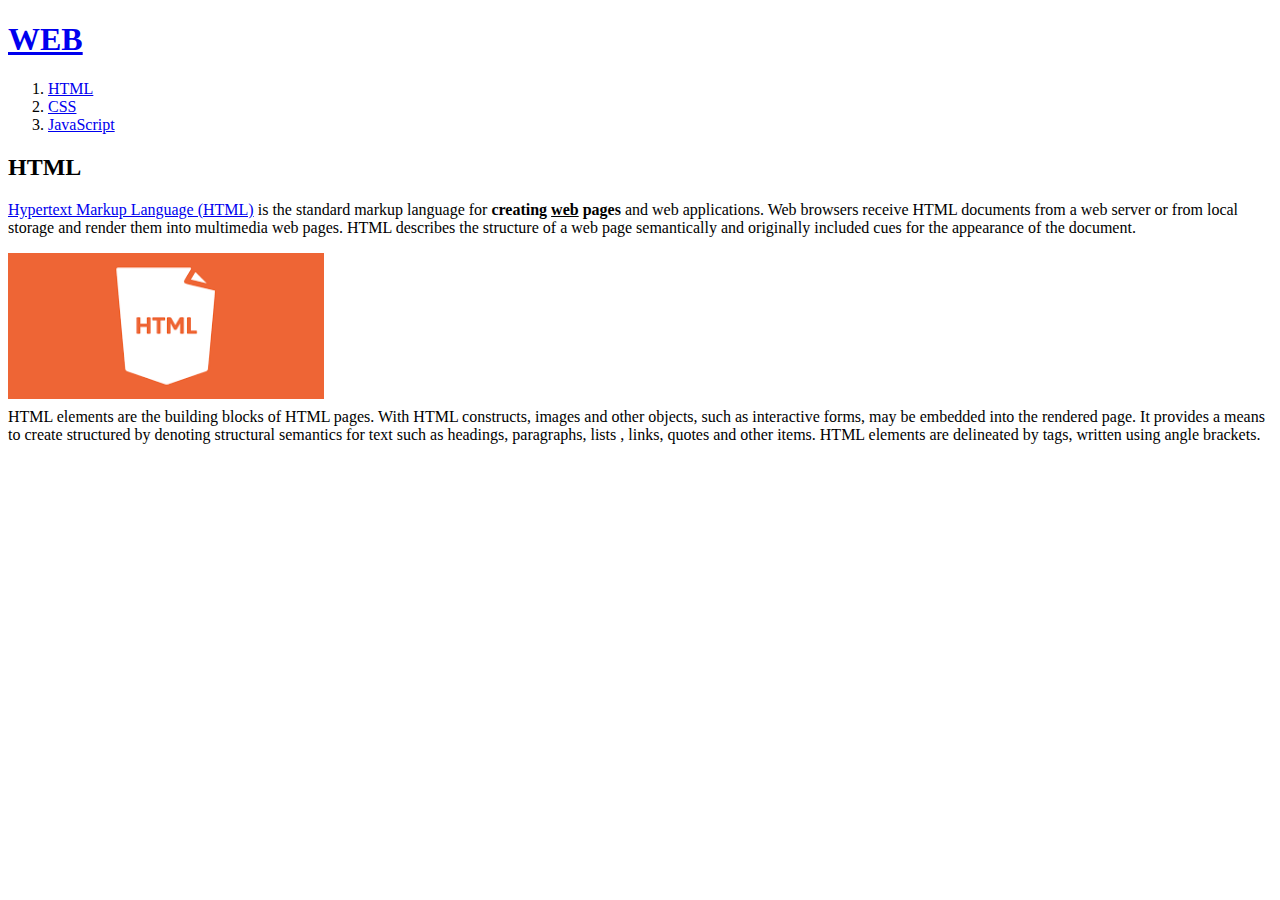
==== 1.html @ d79063e7 "MY FIRST WEBSITE" ====
<!doctype html>
<html>
<head>
<title>WEB1-html!</title>
<meta charset="utf-8">
</head>
<body>
  <h1><a href="index.html">WEB</a></h1>
<ol>
  <li><a href="1.html">HTML</a></li>
  <li><a href="2.html">CSS</a></li>
  <li><a href="3.html">JavaScript</a></li>
</ol>

<h2>HTML</h2>
<p><a href="https://www.w3.org/TR/html5/" target="_blank" title="html5 specification">
 Hypertext Markup Language (HTML)</a> is the standard markup language for
<strong>creating <u>web</u> pages</strong> and web applications.
Web browsers receive HTML documents from a web server or from local storage
and render them into multimedia web pages. HTML describes the structure of a
web page semantically and originally included cues for the appearance of
the document.</p>
<img src="html.png" width="25%">
<p style="margin-top:5px;">
    HTML elements are the building blocks of HTML pages.
   With HTML constructs, images and other objects, such as interactive forms,
    may be embedded into the rendered page. It provides a means to create structured
     by denoting structural semantics for text such as headings, paragraphs, lists
     , links, quotes and other items. HTML elements are delineated by tags, written
     using angle brackets. </p>
</<body>
</html>
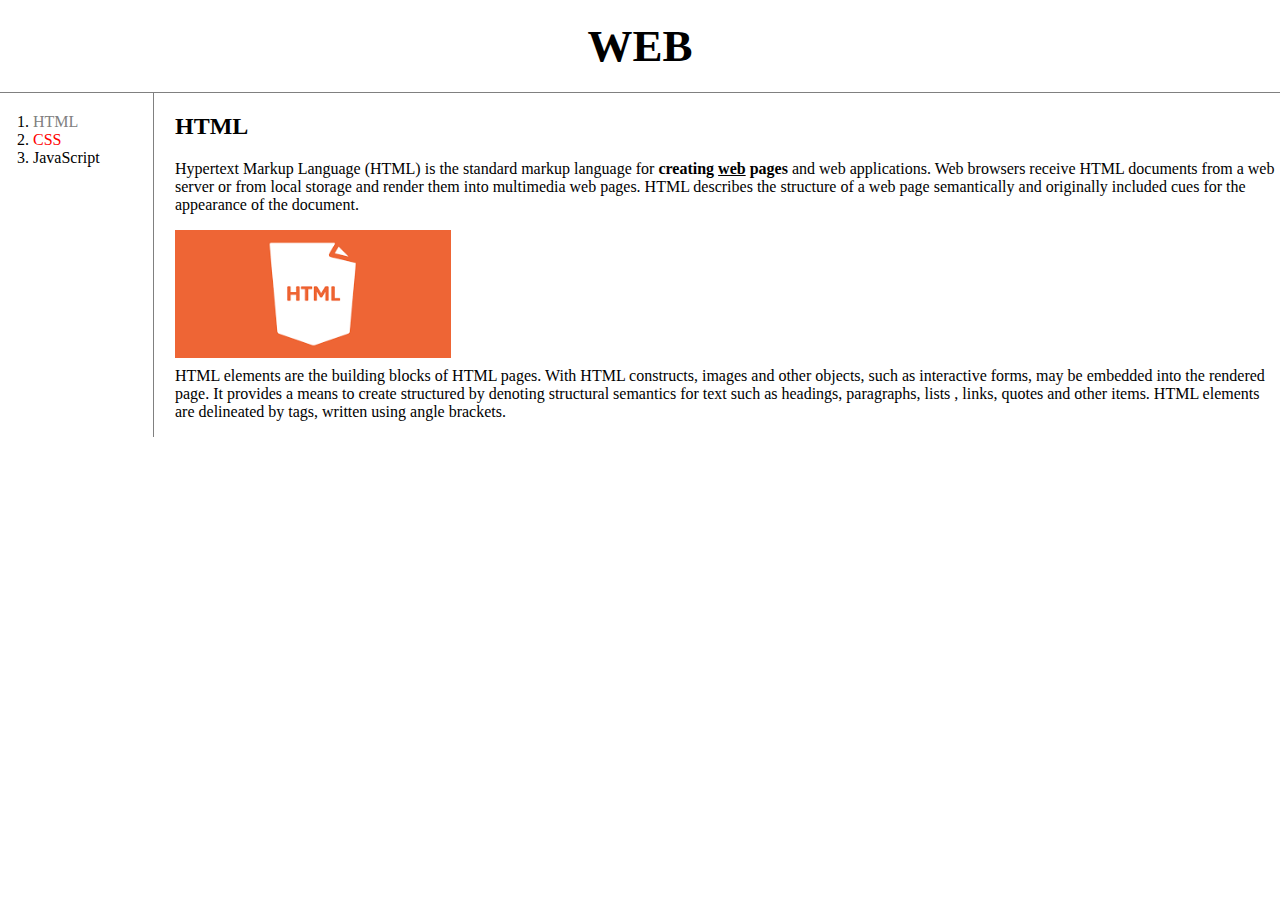
==== commit 8ef1bd03: "+CSS" ====
--- a/1.html
+++ b/1.html
@@ -1,32 +1,84 @@
 <!doctype html>
 <html>
 <head>
-<title>WEB1-html!</title>
-<meta charset="utf-8">
+  <title>WEB1-html!</title>
+  <meta charset="utf-8">
+  <style>
+    body{
+    margin:0;
+    }
+    #active{
+      color:red;
+    }
+    #grid{
+      border:5px;
+      display:grid;
+      grid-template-columns: 150px 1fr;
+    }
+    #grid #article{
+      padding-left:25px;
+    }
+    #grid ol{
+      padding-left:33px;
+    }
+    .saw{
+      color:gray;
+    }
+    a{
+      color:black;
+      text-decoration: none;
+    }
+    h1 {
+         font-size:45px;
+         text-align: center;
+         border-bottom:1px solid gray;
+         margin:0;
+         padding:20px;
+      }
+    ol{
+         border-right:1px solid gray;
+         width:100px;
+         margin:0;
+         padding:20px;
+         display:block;
+      }
+  </style>
 </head>
 <body>
-  <h1><a href="index.html">WEB</a></h1>
+    <h1><a href="index.html">WEB</a></h1>
+    <div id="grid">
+        <ol>
+          <!--<li><a href="1.html" style="color:yellow;text-decoration: underline;">HTML</a></li>-->
+          <li><a href="1.html" class="saw">HTML</a></li>
+          <li><a href="2.html" class="saw" id="active">CSS</a></li>
+          <li><a href="3.html">JavaScript</a></li>
+        </ol>
+<!--
+<h1><a href="index.html"><font color="red">WEB</font></a></h1>
 <ol>
-  <li><a href="1.html">HTML</a></li>
-  <li><a href="2.html">CSS</a></li>
-  <li><a href="3.html">JavaScript</a></li>
+<li><a href="1.html"><font color="red">HTML</font></a></li>
+<li><a href="2.html"><font color="red">CSS</font></a></li>
+<li><a href="3.html"><font color="red">JavaScript</font></a></li>
 </ol>
-
-<h2>HTML</h2>
-<p><a href="https://www.w3.org/TR/html5/" target="_blank" title="html5 specification">
- Hypertext Markup Language (HTML)</a> is the standard markup language for
-<strong>creating <u>web</u> pages</strong> and web applications.
-Web browsers receive HTML documents from a web server or from local storage
-and render them into multimedia web pages. HTML describes the structure of a
-web page semantically and originally included cues for the appearance of
-the document.</p>
-<img src="html.png" width="25%">
-<p style="margin-top:5px;">
-    HTML elements are the building blocks of HTML pages.
-   With HTML constructs, images and other objects, such as interactive forms,
-    may be embedded into the rendered page. It provides a means to create structured
-     by denoting structural semantics for text such as headings, paragraphs, lists
-     , links, quotes and other items. HTML elements are delineated by tags, written
-     using angle brackets. </p>
+-->
+    <div id="article">
+        <h2>HTML</h2>
+        <p><a href="https://www.w3.org/TR/html5/" target="_blank" title="html5 specification">
+         Hypertext Markup Language (HTML)</a> is the standard markup language for
+        <strong>creating <u>web</u> pages</strong> and web applications.
+        Web browsers receive HTML documents from a web server or from local storage
+        and render them into multimedia web pages. HTML describes the structure of a
+        web page semantically and originally included cues for the appearance of
+        the document.</p>
+        <img src="html.png" width="25%">
+        <p style="margin-top:5px;">
+        HTML elements are the building blocks of HTML pages.
+        With HTML constructs, images and other objects, such as interactive forms,
+        may be embedded into the rendered page. It provides a means to create structured
+        by denoting structural semantics for text such as headings, paragraphs, lists
+        , links, quotes and other items. HTML elements are delineated by tags, written
+        using angle brackets. </p>
+   </div>
+ </div>
 </<body>
 </html>
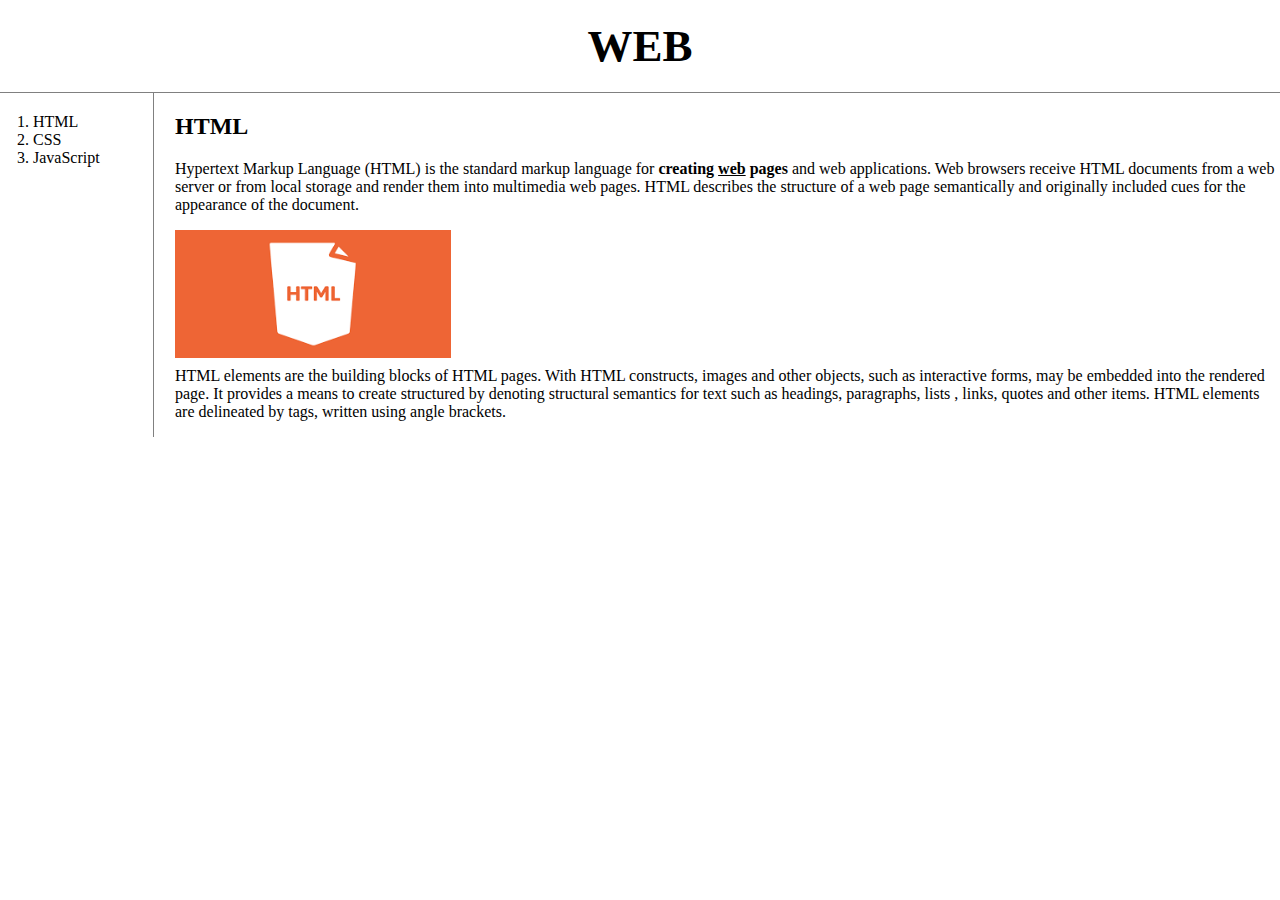
==== commit e7501708: "+CSS mediaquery" ====
--- a/1.html
+++ b/1.html
@@ -6,23 +6,6 @@
   <style>
     body{
     margin:0;
-    }
-    #active{
-      color:red;
-    }
-    #grid{
-      border:5px;
-      display:grid;
-      grid-template-columns: 150px 1fr;
-    }
-    #grid #article{
-      padding-left:25px;
-    }
-    #grid ol{
-      padding-left:33px;
-    }
-    .saw{
-      color:gray;
     }
     a{
       color:black;
@@ -41,7 +24,30 @@
          margin:0;
          padding:20px;
          display:block;
+    }
+    #grid{
+      border:5px;
+      display:grid;
+      grid-template-columns: 150px 1fr;
+    }
+    #grid #article{
+      padding-left:25px;
+    }
+    #grid ol{
+      padding-left:33px;
+    }
+    @media(max-width:800px){
+      #grid{
+        display:block;
       }
+      ol{
+        border-right:none;
+      }
+      h1{
+        border-bottom:none;
+        font-size:30px;
+      }
+    }
   </style>
 </head>
 <body>
@@ -49,8 +55,8 @@
     <div id="grid">
         <ol>
           <!--<li><a href="1.html" style="color:yellow;text-decoration: underline;">HTML</a></li>-->
-          <li><a href="1.html" class="saw">HTML</a></li>
-          <li><a href="2.html" class="saw" id="active">CSS</a></li>
+          <li><a href="1.html" >HTML</a></li>
+          <li><a href="2.html" >CSS</a></li>
           <li><a href="3.html">JavaScript</a></li>
         </ol>
 <!--
